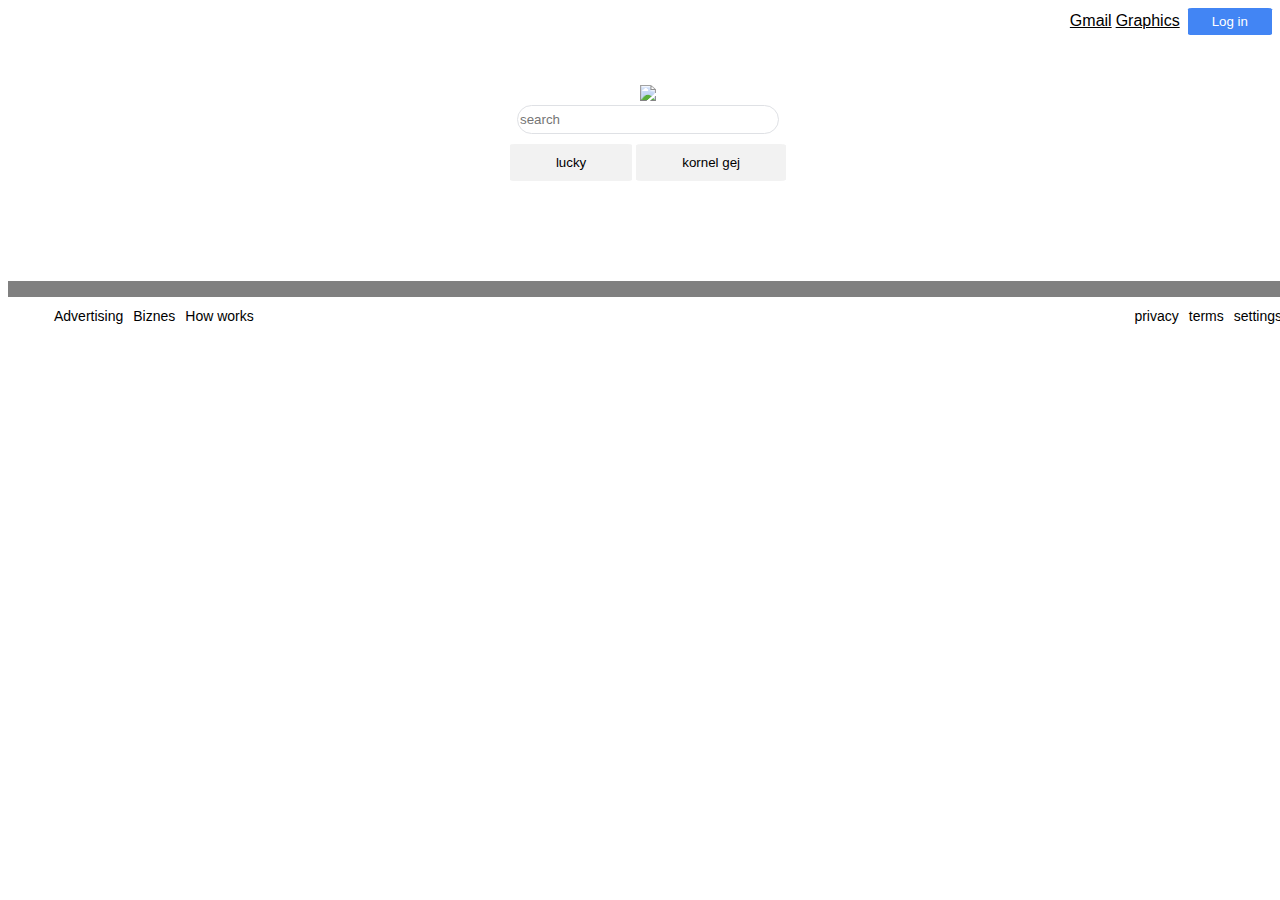
==== index.html @ e31cb717 "index" ====
<!DOCTYPE html>
<html>
<head>
<title>google</title>
<link  href="gstyle.css" rel="stylesheet" type="text/css">
</head>
<body>

<body>
<header>
  <a class="text" href=#>Gmail</a> 
  <a class="text" href=#>Graphics</a>
  <img src=>
  <button id="log">Log in</button>
  </header>
  <div class="center">
    <div> <img src="https://www.google.com/images/branding/googlelogo/1x/googlelogo_color_272x92dp.png"</div>
      <div><input type="text" placeholder="search"></div>
  </div>
    <div id="main"> <button class="buttons"> lucky </button>
    <button class="buttons"> kornel gej </button </div>
      <footer><ul>
        <li class="footera">Advertising</li>
        <li class="footera">Biznes</li>
        <li class="footera">How works</li>
        <li class="footerb">settings</li>
        <li class="footerb">terms</li>
        <li class="footerb">privacy</li>
        </ul>
        </footer> 
        

 
  
</body>


  
</body>

</html>
---- gstyle.css ----
header{
  margin-bottom: 50px;
  text-align: right;
}
.text{
  color: black;
  font-family: arial, sans-serif;
}
#log {
  background-color: #4285f4;
  color: white;
  padding: 6px 24px;
  border-radius: 5%;
  border: 1px transparent;
}
.center{
 margin: auto;
 position: absolute;
 width: 100%;
 text-align: center;
 
}
.buttons{
 padding:10px 45px;
  margin-top: 10px;
  border-radius: 4%;
  background-color: #f2f2f2;
  border: 1px solid #f2f2f2;
}
footer{
  margin-top:100px;
  padding:1px;
  background-color:gray;
  font-family: arial;
  font-size:14px;
}
  
.footera{
  padding:5px;
  line-height: 30px;
  bottom: 0;
  position:relative;
  float: left;
}
li{
  display:inline;
}
input{
  width: 20%;
  background-color:transparent;
  border: 1px solid #dfe1e5;
  border-radius: 24px;
  box-shadow:none;
  height: 25px;
}
.footerb{
  padding:5px;
  line-height: 30px;
  position: relative;
  float: right;
  
}
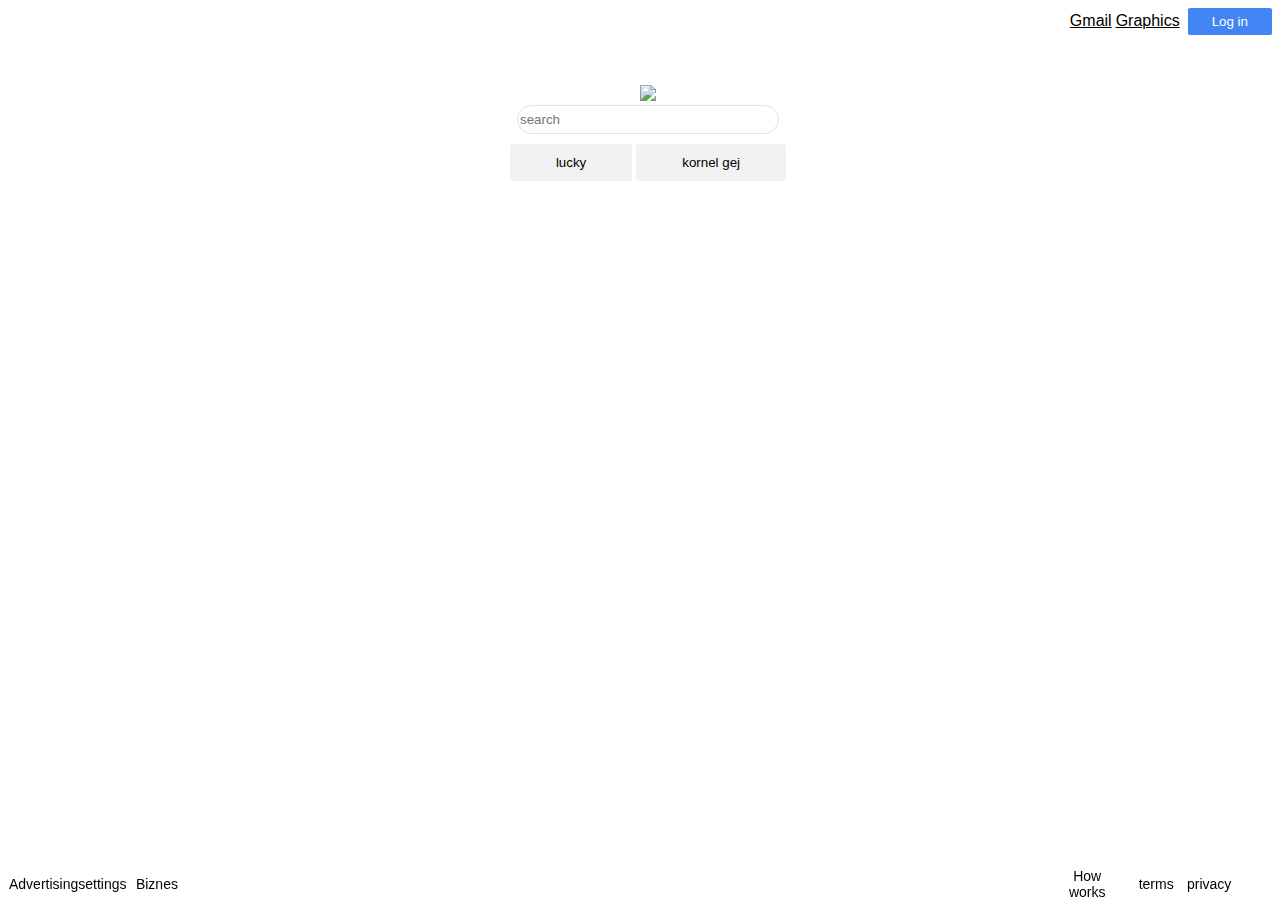
==== commit 5b30e8da: "ostateczna" ====
--- a/index.html
+++ b/index.html
@@ -13,21 +13,22 @@
   <img src=>
   <button id="log">Log in</button>
   </header>
+<div>
   <div class="center">
     <div> <img src="https://www.google.com/images/branding/googlelogo/1x/googlelogo_color_272x92dp.png"</div>
       <div><input type="text" placeholder="search"></div>
   </div>
     <div id="main"> <button class="buttons"> lucky </button>
     <button class="buttons"> kornel gej </button </div>
-      <footer><ul>
-        <li class="footera">Advertising</li>
-        <li class="footera">Biznes</li>
-        <li class="footera">How works</li>
-        <li class="footerb">settings</li>
-        <li class="footerb">terms</li>
-        <li class="footerb">privacy</li>
-        </ul>
-        </footer> 
+      </div>
+      <footer>
+        <a id="ad">Advertising</a>
+        <a id="hw">Biznes</a>
+        <a id="se">How works</a>
+        <a id="bi">settings</a>
+        <a id="te">terms</a>
+        <a id="pr">privacy</a>
+      </footer>  
         
 
  
--- a/gstyle.css
+++ b/gstyle.css
@@ -20,6 +20,10 @@
  text-align: center;
  
 }
+#main{
+margin-bottom: 100px;
+}
+
 .buttons{
  padding:10px 45px;
   margin-top: 10px;
@@ -27,21 +31,7 @@
   background-color: #f2f2f2;
   border: 1px solid #f2f2f2;
 }
-footer{
-  margin-top:100px;
-  padding:1px;
-  background-color:gray;
-  font-family: arial;
-  font-size:14px;
-}
-  
-.footera{
-  padding:5px;
-  line-height: 30px;
-  bottom: 0;
-  position:relative;
-  float: left;
-}
+
 li{
   display:inline;
 }
@@ -53,10 +43,46 @@
   box-shadow:none;
   height: 25px;
 }
-.footerb{
-  padding:5px;
-  line-height: 30px;
-  position: relative;
-  float: right;
-  
+footer{
+  padding:1px;
+  background-color:424242;
+  font-family: arial;
+  font-size:14px;
+  display: grid;
+  position:fixed;
+  bottom: 0;
+  width:100%;
+  grid-template-areas: "ad bi hw . se te pr";
+  grid-template-columns: 1fr 1fr 1fr 15fr 1fr 1fr 1fr 1fr;
+  grid-template-rows:30px;
+}
+#ad{
+  grid-area:ad;
+  justify-self:left;
+  align-self:center;
+} 
+#bi{
+  grid-area:bi;
+  justify-self:left;
+  align-self:center;
+}
+#hw{
+  grid-area:hw;
+  justify-self:left;
+  align-self:center;
+}
+#se{
+  grid-area:se;
+  justify-self:right;
+  align-self:center;
+}
+#te{
+  grid-area:te;
+  justify-self:right;
+  align-self:center;
+}
+#pr{
+  grid-area:pr;
+  justify-self:right;
+  align-self:center;
 }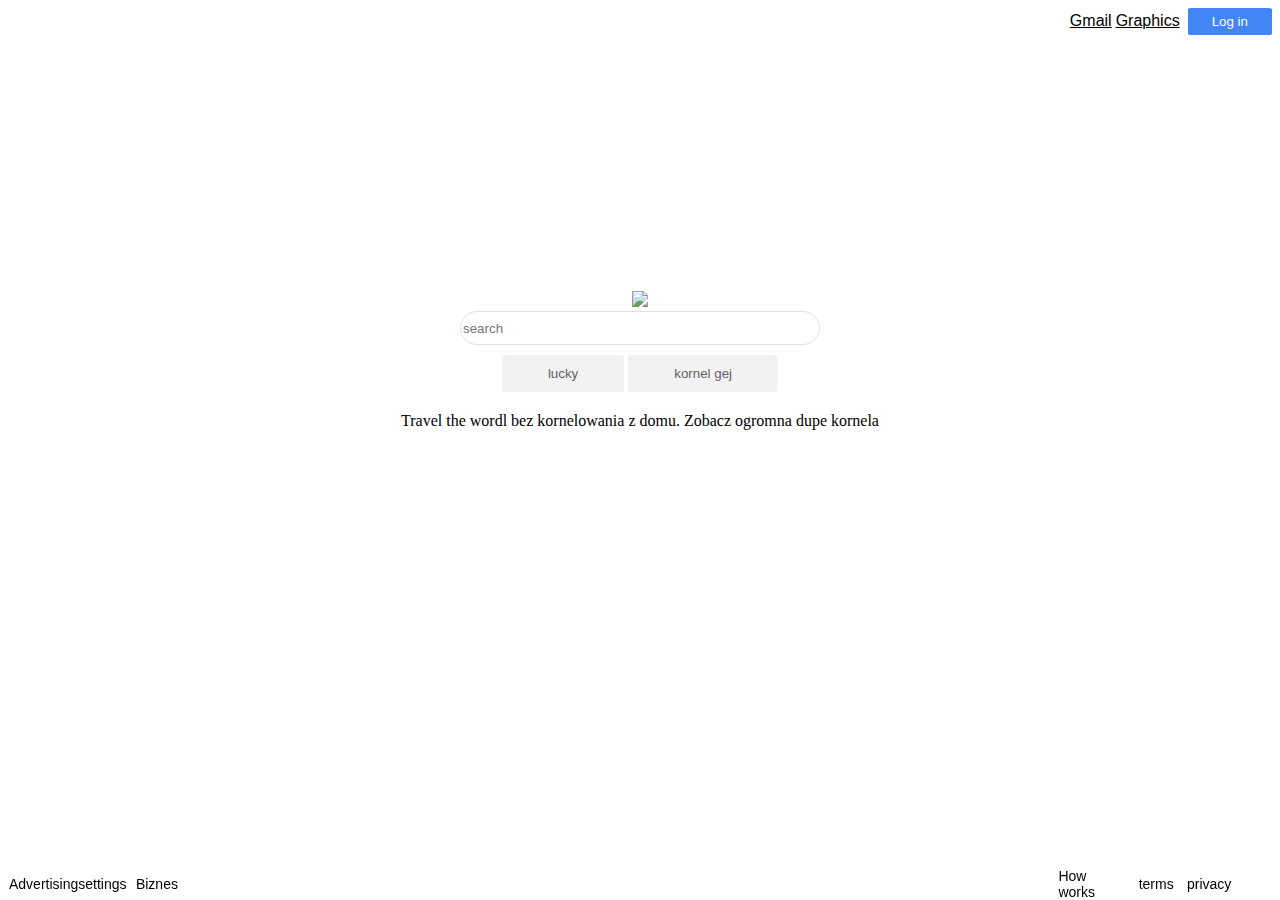
==== commit 51e73ec7: "final" ====
--- a/index.html
+++ b/index.html
@@ -13,13 +13,15 @@
   <img src=>
   <button id="log">Log in</button>
   </header>
-<div>
   <div class="center">
     <div> <img src="https://www.google.com/images/branding/googlelogo/1x/googlelogo_color_272x92dp.png"</div>
       <div><input type="text" placeholder="search"></div>
   </div>
     <div id="main"> <button class="buttons"> lucky </button>
-    <button class="buttons"> kornel gej </button </div>
+    <button class="buttons"> kornel gej </button ></div>
+      </div>
+      <div id="travel">
+        <a> Travel the wordl bez kornelowania z domu. Zobacz ogromna dupe kornela</a>
       </div>
       <footer>
         <a id="ad">Advertising</a>
--- a/gstyle.css
+++ b/gstyle.css
@@ -1,5 +1,5 @@
 header{
-  margin-bottom: 50px;
+  margin-bottom: 256px;
   text-align: right;
 }
 .text{
@@ -14,14 +14,13 @@
   border: 1px transparent;
 }
 .center{
- margin: auto;
- position: absolute;
+ position: relative;
  width: 100%;
  text-align: center;
  
 }
 #main{
-margin-bottom: 100px;
+margin-bottom: 20px;
 }
 
 .buttons{
@@ -30,18 +29,29 @@
   border-radius: 4%;
   background-color: #f2f2f2;
   border: 1px solid #f2f2f2;
+  color:#5F6368;
+}
+.buttons:hover{
+  color:black;
+  border-color:black;
+  border-radius: 10px;
 }
 
 li{
   display:inline;
 }
 input{
-  width: 20%;
+  width: 28%;
   background-color:transparent;
   border: 1px solid #dfe1e5;
   border-radius: 24px;
   box-shadow:none;
-  height: 25px;
+  height: 30px;
+}
+#travel{
+ text-align: center;
+ font-family: 'Times New Roman', Times, serif;
+ font-size: 16px;
 }
 footer{
   padding:1px;
@@ -52,6 +62,7 @@
   position:fixed;
   bottom: 0;
   width:100%;
+  min-width: fit-content;
   grid-template-areas: "ad bi hw . se te pr";
   grid-template-columns: 1fr 1fr 1fr 15fr 1fr 1fr 1fr 1fr;
   grid-template-rows:30px;
